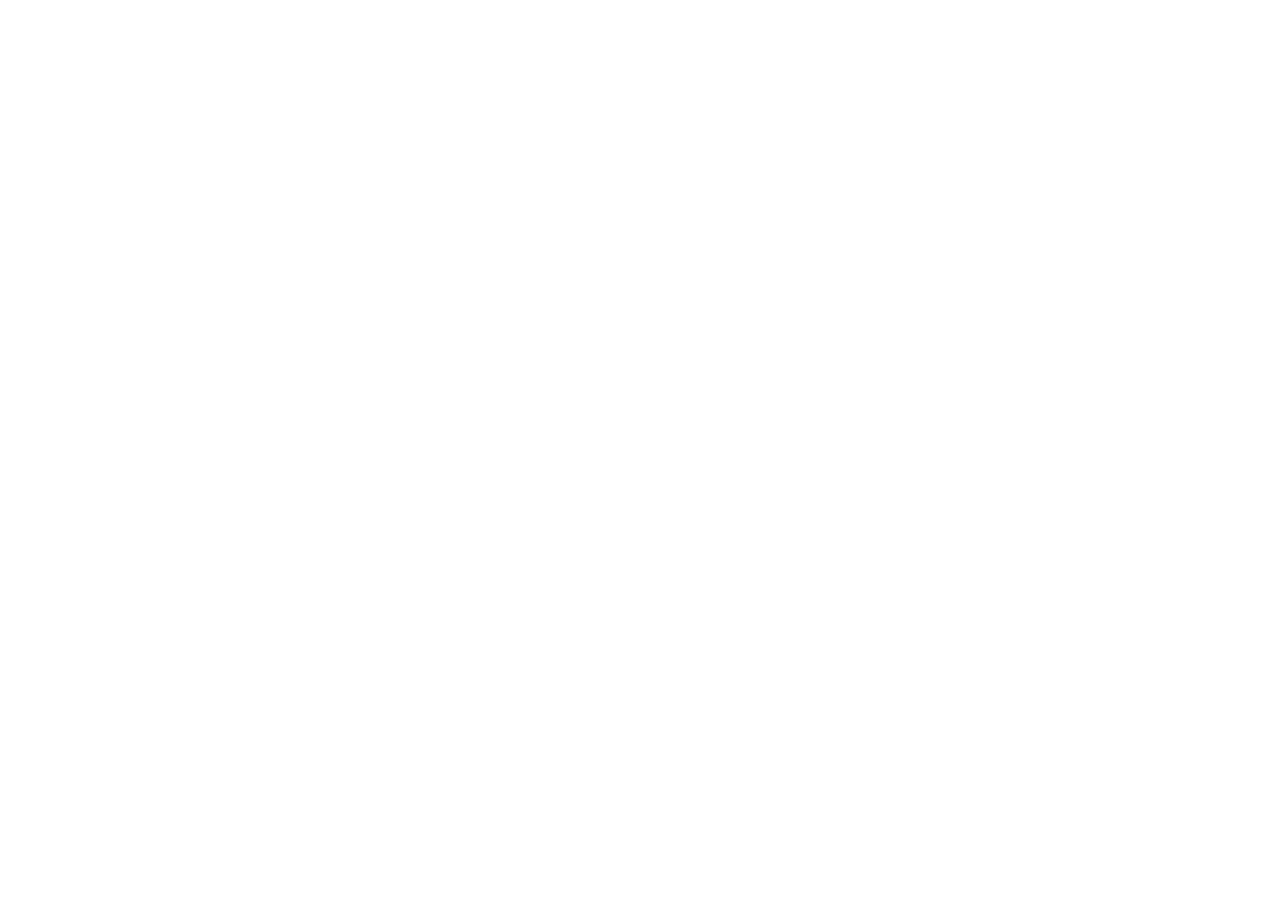
==== homeworks/index.html @ 8698b8c6 "first commit" ====
<!DOCTYPE html>
<html lang="en">
<head>
  <meta charset="UTF-8">
  <meta http-equiv="X-UA-Compatible" content="IE=edge">
  <meta name="viewport" content="width=device-width, initial-scale=1.0">
  <title>Document</title>
</head>
<body>
  
  <script src="lesson2.js"></script>
</body>
</html>
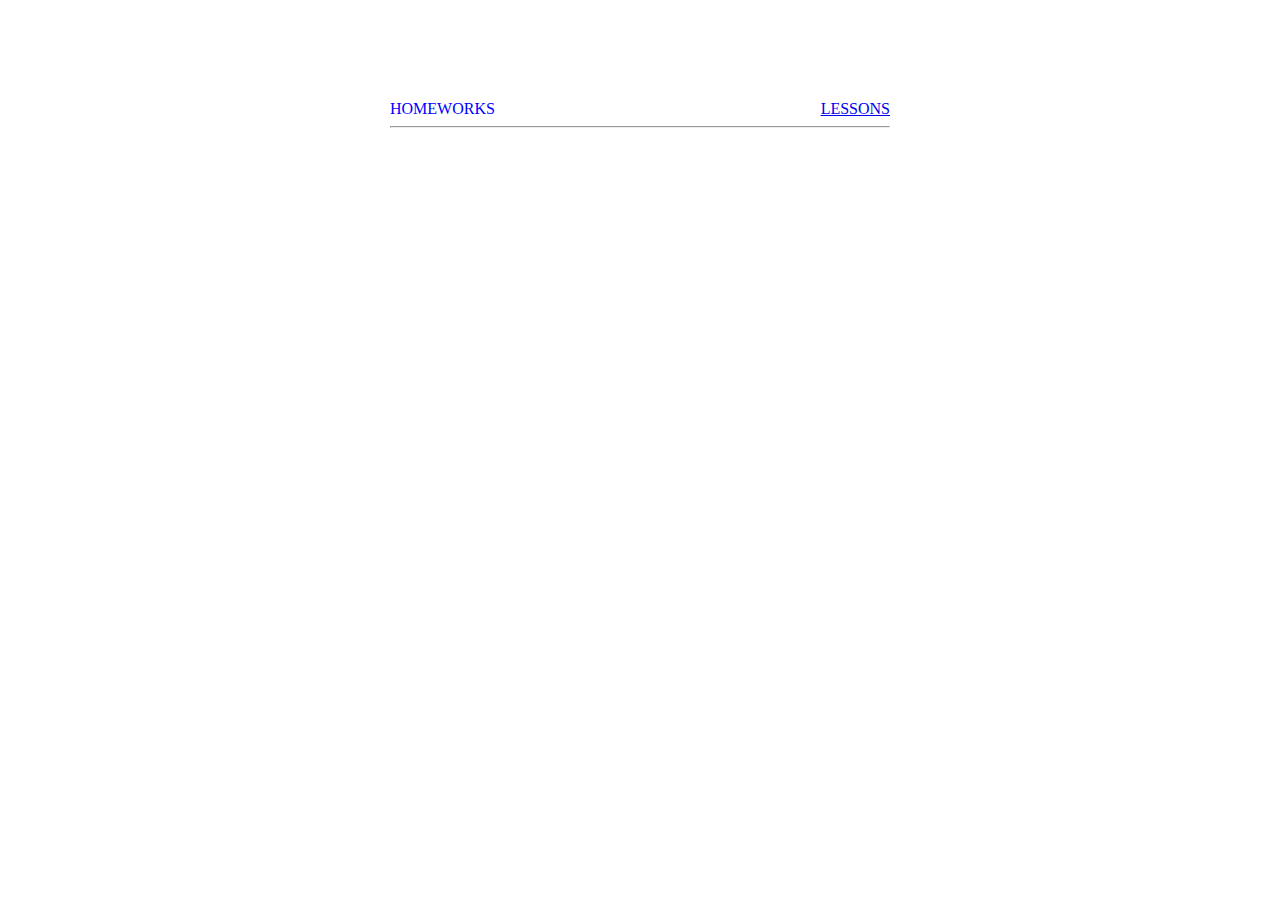
==== commit 2389bedc: "Fibanacci" ====
--- a/homeworks/index.html
+++ b/homeworks/index.html
@@ -4,10 +4,38 @@
   <meta charset="UTF-8">
   <meta http-equiv="X-UA-Compatible" content="IE=edge">
   <meta name="viewport" content="width=device-width, initial-scale=1.0">
-  <title>Document</title>
+  <title>Homeworks</title>
+  <style>
+    body{
+      padding-top: 100px;
+      width: 500px;
+      margin: 0 auto;
+    }
+    .content{
+      display: flex;justify-content: space-between;
+    }
+    .active{
+      margin-right: 100px;
+      color: blue;
+    }
+  </style>
 </head>
 <body>
-  
-  <script src="lesson2.js"></script>
+  <div class="content">
+    <a class="active">HOMEWORKS</a>
+    <a href="./../lessons/index.html">LESSONS</a>
+  </div> <hr>
+
+
+  <!-- <script src="./js/lesson1.js"></script>  -->
+  <!-- <script src="./js/lesson2.js"></script> -->
+  <!-- <script src="./js/lesson3.js"></script> -->
+  <!-- <script src="./js/lesson4.js"></script> -->
+  <!-- <script src="./js/lesson5.js"></script> -->
+  <!-- <script src="./js/lesson6.js"></script> -->
+  <!-- <script src="./js/lesson7.js"></script> -->
+  <!-- <script src="./js/lesson8.js"></script> -->
+  <!-- <script src="./js/lesson9.js"></script> -->
+  <script src="lesson10.js"></script>
 </body>
 </html>